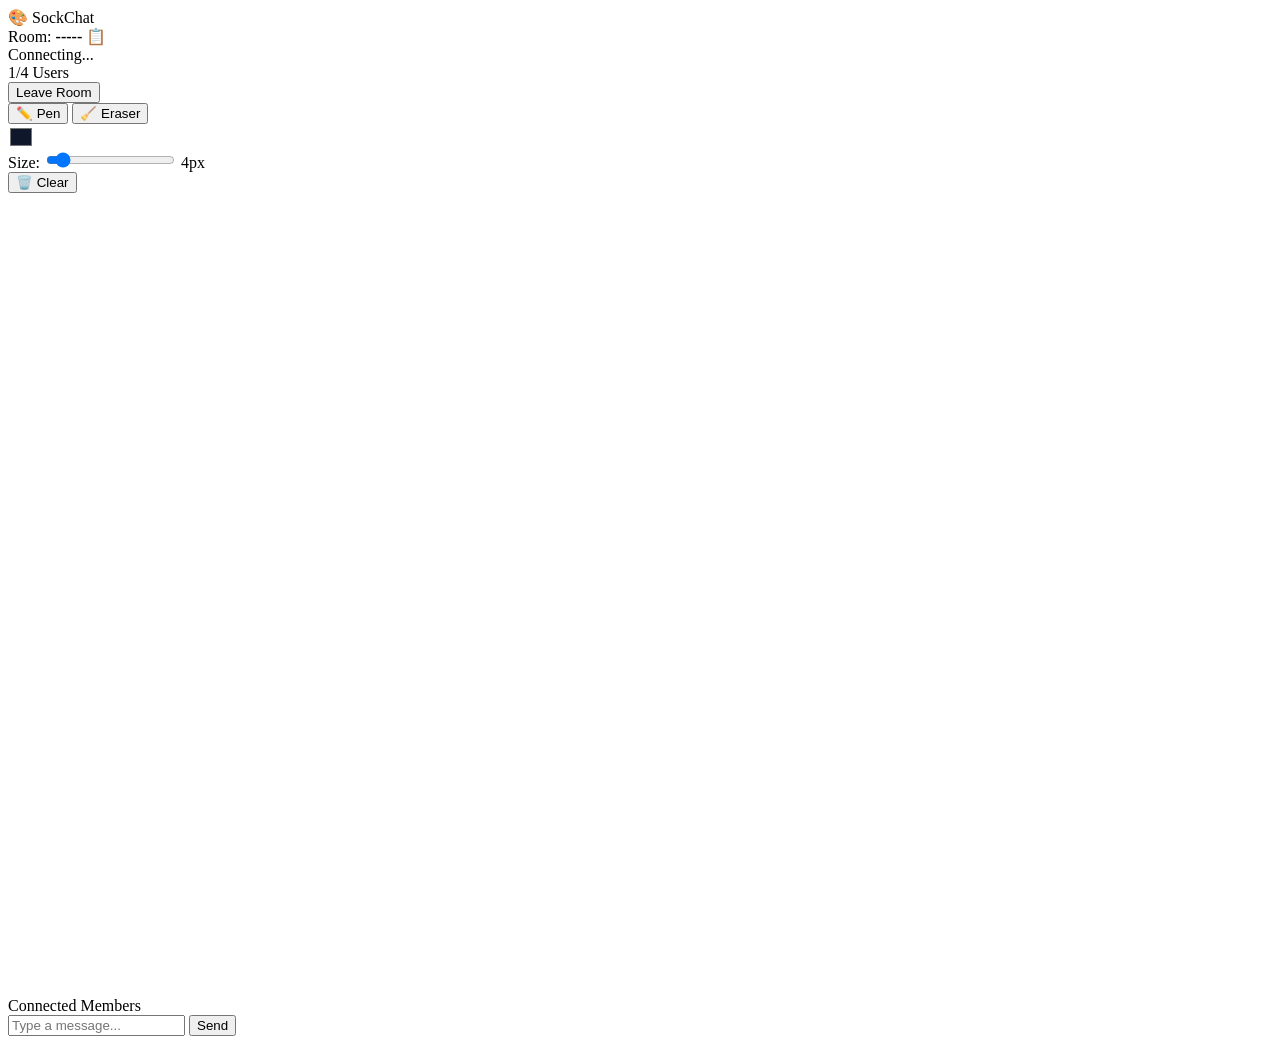
==== client/room.html @ ff899313 "feat: complete MVP implementation of Real-Time Collaborative Canvas with Python raw TCP socket core " ====
<!DOCTYPE html>
<html lang="en">
<head>
  <meta charset="UTF-8">
  <meta name="viewport" content="width=device-width, initial-scale=1.0">
  <title>Collaborative Room | SockChat</title>
  <link rel="stylesheet" href="/css/style.css">
</head>
<body>
  <!-- Header Bar -->
  <header class="app-header">
    <div class="header-left">
      <div class="header-title">
        <span>🎨</span>
        <span>SockChat</span>
      </div>
      <div id="roomBadge" class="room-badge" title="Click to copy invite link">
        <span>Room:</span>
        <strong id="roomCodeDisplay">-----</strong>
        <span class="copy-icon">📋</span>
      </div>
    </div>

    <div class="header-right">
      <div class="status-pill">
        <span id="statusDot" class="status-dot"></span>
        <span id="statusText">Connecting...</span>
      </div>
      <div class="user-count-badge">
        <span id="userCountDisplay">1</span>/<span id="maxUsersDisplay">4</span> Users
      </div>
      <button id="leaveBtn" class="btn-leave" type="button">Leave Room</button>
    </div>
  </header>

  <!-- Main Collaborative Area -->
  <main class="workspace">
    <!-- Canvas Drawing Viewport -->
    <section class="canvas-area">
      <!-- Floating Toolbar -->
      <div class="toolbar">
        <div class="tool-group">
          <button id="toolPen" class="tool-btn active" title="Pen Tool">
            <span>✏️</span> Pen
          </button>
          <button id="toolEraser" class="tool-btn" title="Eraser Tool">
            <span>🧹</span> Eraser
          </button>
        </div>

        <div class="divider"></div>

        <div class="color-picker-wrapper">
          <div class="color-swatch active" style="background-color: #0f172a;" data-color="#0f172a"></div>
          <div class="color-swatch" style="background-color: #ef4444;" data-color="#ef4444"></div>
          <div class="color-swatch" style="background-color: #3b82f6;" data-color="#3b82f6"></div>
          <div class="color-swatch" style="background-color: #10b981;" data-color="#10b981"></div>
          <div class="color-swatch" style="background-color: #f59e0b;" data-color="#f59e0b"></div>
          <div class="color-swatch" style="background-color: #8b5cf6;" data-color="#8b5cf6"></div>
          <input type="color" id="customColor" value="#0f172a" style="width: 26px; height: 26px; border: none; background: none; cursor: pointer; padding: 0;">
        </div>

        <div class="divider"></div>

        <div class="size-slider-wrapper">
          <span>Size:</span>
          <input type="range" id="sizeSlider" class="size-slider" min="1" max="40" value="4">
          <span id="sizeValue">4px</span>
        </div>

        <div class="divider"></div>

        <button id="clearBtn" class="tool-btn" title="Clear Canvas">
          <span>🗑️</span> Clear
        </button>
      </div>

      <!-- Canvas Viewport -->
      <div class="canvas-viewport" id="canvasContainer">
        <canvas id="canvas" width="1200" height="800"></canvas>
      </div>
    </section>

    <!-- Sidebar: Participants + Real-Time Chat -->
    <aside class="sidebar">
      <div class="sidebar-header">
        <div class="participants-title">Connected Members</div>
        <div id="participantsList" class="participants-list">
          <!-- User chips dynamically rendered here -->
        </div>
      </div>

      <div class="chat-container">
        <div id="chatMessages" class="chat-messages">
          <!-- Chat messages dynamically rendered here -->
        </div>

        <form id="chatForm" class="chat-input-area">
          <input type="text" id="chatInput" class="chat-input" placeholder="Type a message..." maxlength="500" autocomplete="off" required>
          <button type="submit" class="chat-send-btn">Send</button>
        </form>
      </div>
    </aside>
  </main>

  <!-- Notification Toast -->
  <div id="toast" class="toast"></div>

  <!-- JavaScript Modules -->
  <script src="/js/transport.js"></script>
  <script src="/js/canvas.js"></script>
  <script src="/js/chat.js"></script>
  <script>
    // App Bootstrap & Coordination
    document.addEventListener("DOMContentLoaded", () => {
      const urlParams = new URLSearchParams(window.location.search);
      const action = urlParams.get("action");
      const roomParam = urlParams.get("room");
      const name = urlParams.get("name") || "Guest_" + Math.floor(Math.random() * 1000);

      // Elements
      const roomBadge = document.getElementById("roomBadge");
      const roomCodeDisplay = document.getElementById("roomCodeDisplay");
      const statusDot = document.getElementById("statusDot");
      const statusText = document.getElementById("statusText");
      const userCountDisplay = document.getElementById("userCountDisplay");
      const maxUsersDisplay = document.getElementById("maxUsersDisplay");
      const participantsList = document.getElementById("participantsList");
      const leaveBtn = document.getElementById("leaveBtn");
      const toast = document.getElementById("toast");

      function showToast(msg, isError = false) {
        toast.textContent = msg;
        toast.className = `toast show ${isError ? "error" : ""}`;
        setTimeout(() => { toast.className = "toast"; }, 3000);
      }

      // Copy invite link
      roomBadge.addEventListener("click", () => {
        const roomCode = roomCodeDisplay.textContent;
        if (roomCode && roomCode !== "-----") {
          const inviteUrl = `${window.location.origin}/?join=${roomCode}`;
          navigator.clipboard.writeText(inviteUrl).then(() => {
            showToast("Invite link copied to clipboard! 📋");
          }).catch(() => {
            navigator.clipboard.writeText(roomCode);
            showToast(`Room code ${roomCode} copied! 📋`);
          });
        }
      });

      // Leave Room
      leaveBtn.addEventListener("click", () => {
        transport.sendAction({ type: "leave" });
        window.location.href = "/";
      });

      // Instantiate Transport & Managers
      const transport = new NetworkTransport();
      const canvasEngine = new CollaborativeCanvas(document.getElementById("canvas"), transport);
      const chatEngine = new ChatManager(
        document.getElementById("chatMessages"),
        document.getElementById("chatForm"),
        document.getElementById("chatInput"),
        transport
      );

      // Status updates
      transport.onStatusChange((status) => {
        if (status === "connected") {
          statusDot.className = "status-dot connected";
          statusText.textContent = "Connected (TCP Core)";
        } else if (status === "connecting") {
          statusDot.className = "status-dot";
          statusText.textContent = "Connecting...";
        } else {
          statusDot.className = "status-dot disconnected";
          statusText.textContent = "Disconnected";
        }
      });

      // Handle server events
      transport.onMessage((msg) => {
        const mtype = msg.type;

        if (mtype === "bridge_connected") {
          // Handshake complete: dispatch room action
          if (action === "create") {
            transport.sendAction({ type: "create_room", name: name });
          } else if (roomParam) {
            transport.sendAction({ type: "join_room", room: roomParam, name: name });
          } else {
            transport.sendAction({ type: "create_room", name: name });
          }
        }

        else if (mtype === "room_created" || mtype === "joined_success") {
          const rKey = msg.room;
          roomCodeDisplay.textContent = rKey;
          chatEngine.setCurrentUser(msg.user);
          // Update URL without reloading
          const newUrl = `${window.location.pathname}?room=${rKey}&name=${encodeURIComponent(name)}`;
          window.history.replaceState({}, "", newUrl);
        }

        else if (mtype === "room_state") {
          roomCodeDisplay.textContent = msg.room;
          userCountDisplay.textContent = msg.user_count;
          maxUsersDisplay.textContent = msg.max_users || 4;
          updateParticipants(msg.users);
          
          // Reconstruct drawing history
          if (Array.isArray(msg.strokes)) {
            canvasEngine.loadHistory(msg.strokes);
          }
          // Load chat history
          if (Array.isArray(msg.chat)) {
            chatEngine.loadHistory(msg.chat);
          }
        }

        else if (mtype === "user_joined") {
          userCountDisplay.textContent = msg.user_count;
          updateParticipants(msg.users);
          chatEngine.addSystemMessage(`${msg.user.name} joined the room`);
          showToast(`${msg.user.name} joined`);
        }

        else if (mtype === "user_left") {
          userCountDisplay.textContent = msg.user_count;
          updateParticipants(msg.users);
          chatEngine.addSystemMessage(`${msg.name} left the room`);
        }

        else if (mtype === "chat") {
          chatEngine.receiveMessage(msg);
        }

        else if (mtype === "draw") {
          canvasEngine.drawRemoteSegment(msg);
        }

        else if (mtype === "clear") {
          canvasEngine.clearCanvasLocally();
          chatEngine.addSystemMessage(`${msg.from || "A user"} cleared the canvas`);
        }

        else if (mtype === "error") {
          showToast(`Error: ${msg.message || msg.code}`, true);
          if (msg.code === "ROOM_NOT_FOUND" || msg.code === "ROOM_FULL") {
            setTimeout(() => { window.location.href = "/"; }, 2500);
          }
        }
      });

      function updateParticipants(users) {
        participantsList.innerHTML = "";
        if (!Array.isArray(users)) return;
        users.forEach((u) => {
          const chip = document.createElement("div");
          chip.className = "participant-chip";
          chip.innerHTML = `
            <span class="participant-dot" style="background-color: ${u.color || '#38bdf8'};"></span>
            <span>${escapeHtml(u.name)}</span>
          `;
          participantsList.appendChild(chip);
        });
      }

      function escapeHtml(str) {
        return (str || "").replace(/[&<>'"]/g, 
          tag => ({ '&': '&amp;', '<': '&lt;', '>': '&gt;', "'": '&#39;', '"': '&quot;' }[tag] || tag));
      }

      // Connect transport to bridge
      transport.connect();
    });
  </script>
</body>
</html>
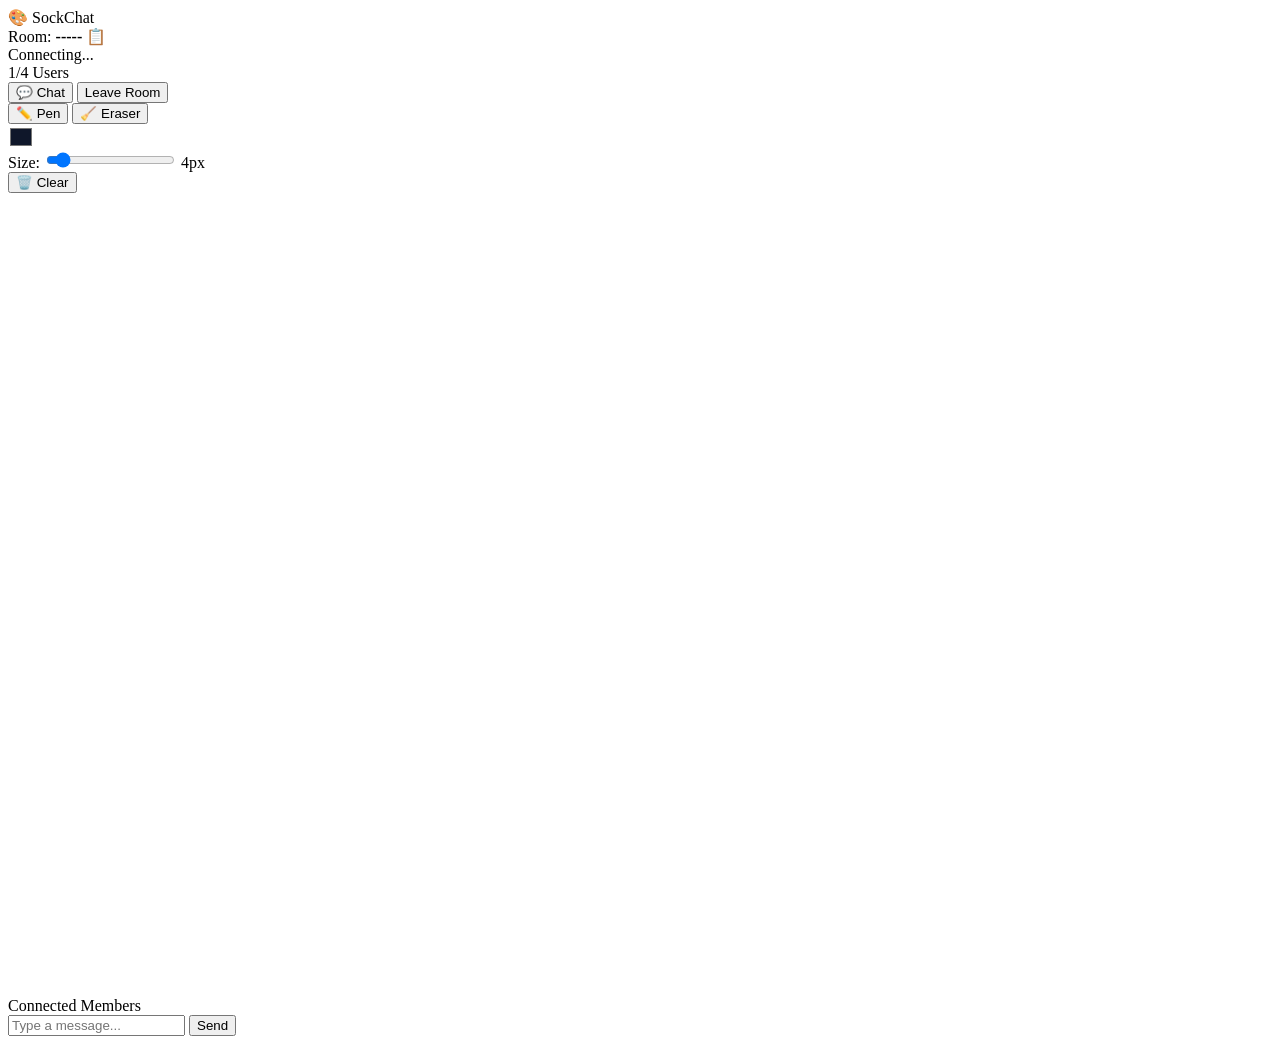
==== commit c5c3123a: "fix: resolve connection timeouts, session sync, chat history, draw batching, and responsive UI issue" ====
--- a/client/room.html
+++ b/client/room.html
@@ -29,6 +29,9 @@
       <div class="user-count-badge">
         <span id="userCountDisplay">1</span>/<span id="maxUsersDisplay">4</span> Users
       </div>
+      <button id="toggleSidebarBtn" class="btn-sidebar-toggle active" type="button" title="Toggle Chat and Participants">
+        <span>💬</span> <span class="hide-sm">Chat</span>
+      </button>
       <button id="leaveBtn" class="btn-leave" type="button">Leave Room</button>
     </div>
   </header>
@@ -114,9 +117,12 @@
     // App Bootstrap & Coordination
     document.addEventListener("DOMContentLoaded", () => {
       const urlParams = new URLSearchParams(window.location.search);
-      const action = urlParams.get("action");
+      let initialAction = urlParams.get("action");
       const roomParam = urlParams.get("room");
       const name = urlParams.get("name") || "Guest_" + Math.floor(Math.random() * 1000);
+
+      let currentRoom = roomParam || null;
+      let hasJoined = false;
 
       // Elements
       const roomBadge = document.getElementById("roomBadge");
@@ -128,6 +134,16 @@
       const participantsList = document.getElementById("participantsList");
       const leaveBtn = document.getElementById("leaveBtn");
       const toast = document.getElementById("toast");
+      const toggleSidebarBtn = document.getElementById("toggleSidebarBtn");
+      const sidebar = document.querySelector(".sidebar");
+
+      // Sidebar Toggle
+      if (toggleSidebarBtn && sidebar) {
+        toggleSidebarBtn.addEventListener("click", () => {
+          sidebar.classList.toggle("collapsed");
+          toggleSidebarBtn.classList.toggle("active", !sidebar.classList.contains("collapsed"));
+        });
+      }
 
       function showToast(msg, isError = false) {
         toast.textContent = msg;
@@ -185,7 +201,10 @@
 
         if (mtype === "bridge_connected") {
           // Handshake complete: dispatch room action
-          if (action === "create") {
+          if (hasJoined && currentRoom) {
+            // Reconnecting to active room
+            transport.sendAction({ type: "join_room", room: currentRoom, name: name });
+          } else if (initialAction === "create") {
             transport.sendAction({ type: "create_room", name: name });
           } else if (roomParam) {
             transport.sendAction({ type: "join_room", room: roomParam, name: name });
@@ -195,15 +214,18 @@
         }
 
         else if (mtype === "room_created" || mtype === "joined_success") {
-          const rKey = msg.room;
-          roomCodeDisplay.textContent = rKey;
+          hasJoined = true;
+          initialAction = null;
+          currentRoom = msg.room;
+          roomCodeDisplay.textContent = currentRoom;
           chatEngine.setCurrentUser(msg.user);
           // Update URL without reloading
-          const newUrl = `${window.location.pathname}?room=${rKey}&name=${encodeURIComponent(name)}`;
+          const newUrl = `${window.location.pathname}?room=${currentRoom}&name=${encodeURIComponent(name)}`;
           window.history.replaceState({}, "", newUrl);
         }
 
         else if (mtype === "room_state") {
+          currentRoom = msg.room;
           roomCodeDisplay.textContent = msg.room;
           userCountDisplay.textContent = msg.user_count;
           maxUsersDisplay.textContent = msg.max_users || 4;
@@ -240,6 +262,10 @@
           canvasEngine.drawRemoteSegment(msg);
         }
 
+        else if (mtype === "draw_batch") {
+          canvasEngine.drawRemoteBatch(msg);
+        }
+
         else if (mtype === "clear") {
           canvasEngine.clearCanvasLocally();
           chatEngine.addSystemMessage(`${msg.from || "A user"} cleared the canvas`);
@@ -257,11 +283,12 @@
         participantsList.innerHTML = "";
         if (!Array.isArray(users)) return;
         users.forEach((u) => {
+          const isMe = Boolean(chatEngine.currentUser && u.user_id === chatEngine.currentUser.user_id);
           const chip = document.createElement("div");
-          chip.className = "participant-chip";
+          chip.className = `participant-chip ${isMe ? "participant-chip-me" : ""}`;
           chip.innerHTML = `
             <span class="participant-dot" style="background-color: ${u.color || '#38bdf8'};"></span>
-            <span>${escapeHtml(u.name)}</span>
+            <span>${escapeHtml(u.name)}${isMe ? ' <span class="badge-you">(You)</span>' : ''}</span>
           `;
           participantsList.appendChild(chip);
         });
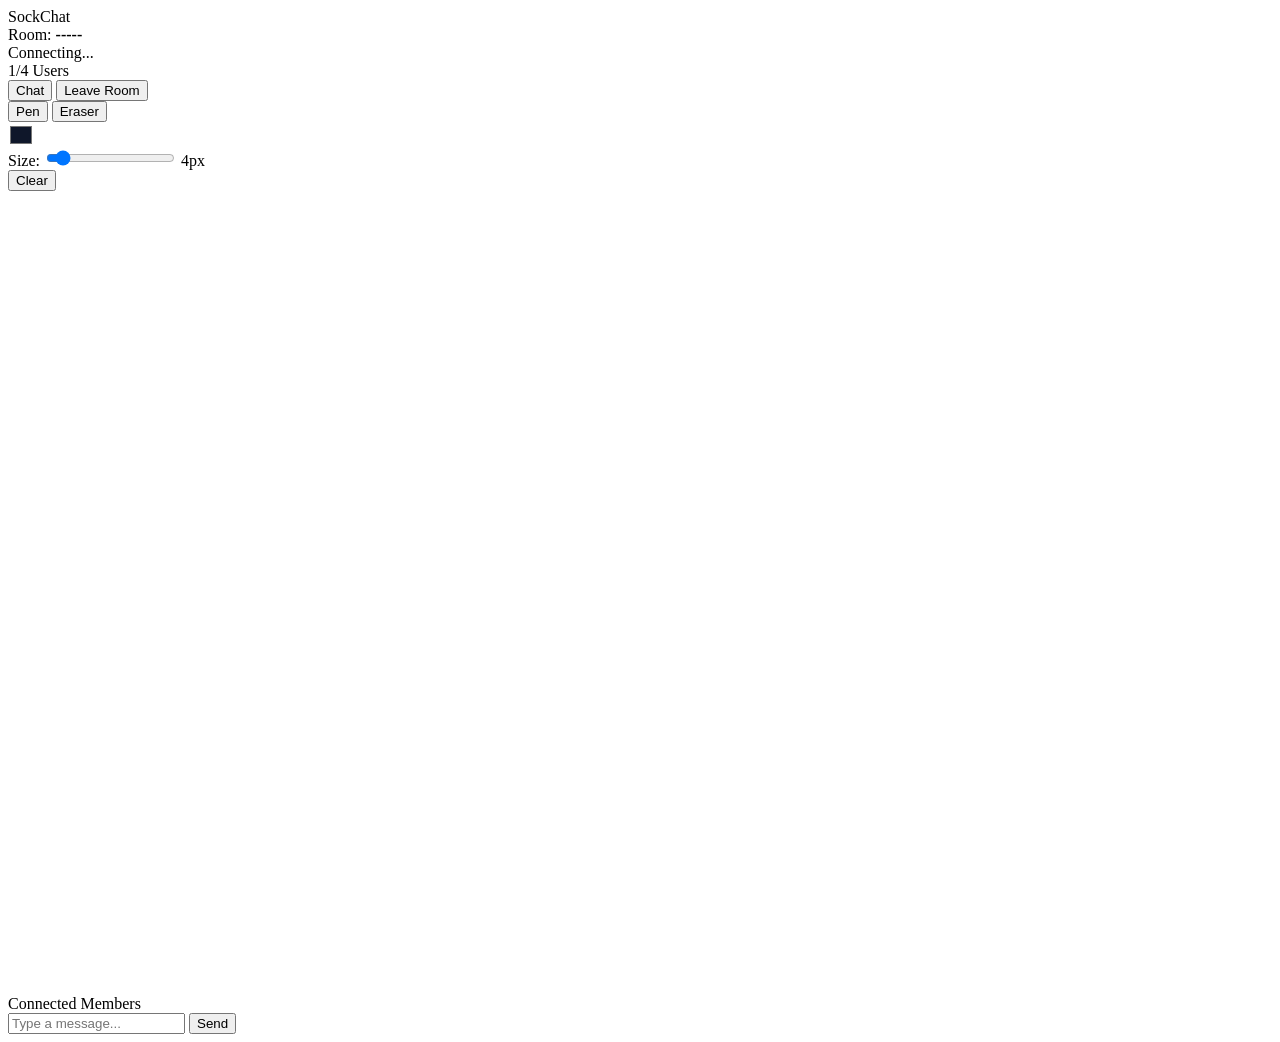
==== commit ad1e6b45: "ui updates" ====
--- a/client/room.html
+++ b/client/room.html
@@ -5,19 +5,21 @@
   <meta name="viewport" content="width=device-width, initial-scale=1.0">
   <title>Collaborative Room | SockChat</title>
   <link rel="stylesheet" href="/css/style.css">
+  <link rel="stylesheet" href="/css/font-awesome/css/font-awesome.min.css">
+
 </head>
 <body>
   <!-- Header Bar -->
   <header class="app-header">
     <div class="header-left">
       <div class="header-title">
-        <span>🎨</span>
+        <span></span>
         <span>SockChat</span>
       </div>
       <div id="roomBadge" class="room-badge" title="Click to copy invite link">
         <span>Room:</span>
         <strong id="roomCodeDisplay">-----</strong>
-        <span class="copy-icon">📋</span>
+        <span class="copy-icon"><i class="fa fa-clone fa-fw" aria-hidden="true"></i></span>
       </div>
     </div>
 
@@ -30,7 +32,7 @@
         <span id="userCountDisplay">1</span>/<span id="maxUsersDisplay">4</span> Users
       </div>
       <button id="toggleSidebarBtn" class="btn-sidebar-toggle active" type="button" title="Toggle Chat and Participants">
-        <span>💬</span> <span class="hide-sm">Chat</span>
+        <span><i class="fa fa-comments-o fa-fw" aria-hidden="true"></i></span> <span class="hide-sm">Chat</span>
       </button>
       <button id="leaveBtn" class="btn-leave" type="button">Leave Room</button>
     </div>
@@ -44,10 +46,10 @@
       <div class="toolbar">
         <div class="tool-group">
           <button id="toolPen" class="tool-btn active" title="Pen Tool">
-            <span>✏️</span> Pen
+            <span><i class="fa fa-pencil fa-fw" aria-hidden="true"></i></span> Pen
           </button>
           <button id="toolEraser" class="tool-btn" title="Eraser Tool">
-            <span>🧹</span> Eraser
+            <span><i class="fa fa-eraser fa-fw" aria-hidden="true"></i></span> Eraser
           </button>
         </div>
 
@@ -74,7 +76,7 @@
         <div class="divider"></div>
 
         <button id="clearBtn" class="tool-btn" title="Clear Canvas">
-          <span>🗑️</span> Clear
+          <span><i class="fa fa-trash-o fa-fw" aria-hidden="true"></i></span> Clear
         </button>
       </div>
 
@@ -230,7 +232,7 @@
           userCountDisplay.textContent = msg.user_count;
           maxUsersDisplay.textContent = msg.max_users || 4;
           updateParticipants(msg.users);
-          
+
           // Reconstruct drawing history
           if (Array.isArray(msg.strokes)) {
             canvasEngine.loadHistory(msg.strokes);
@@ -295,7 +297,7 @@
       }
 
       function escapeHtml(str) {
-        return (str || "").replace(/[&<>'"]/g, 
+        return (str || "").replace(/[&<>'"]/g,
           tag => ({ '&': '&amp;', '<': '&lt;', '>': '&gt;', "'": '&#39;', '"': '&quot;' }[tag] || tag));
       }
 
